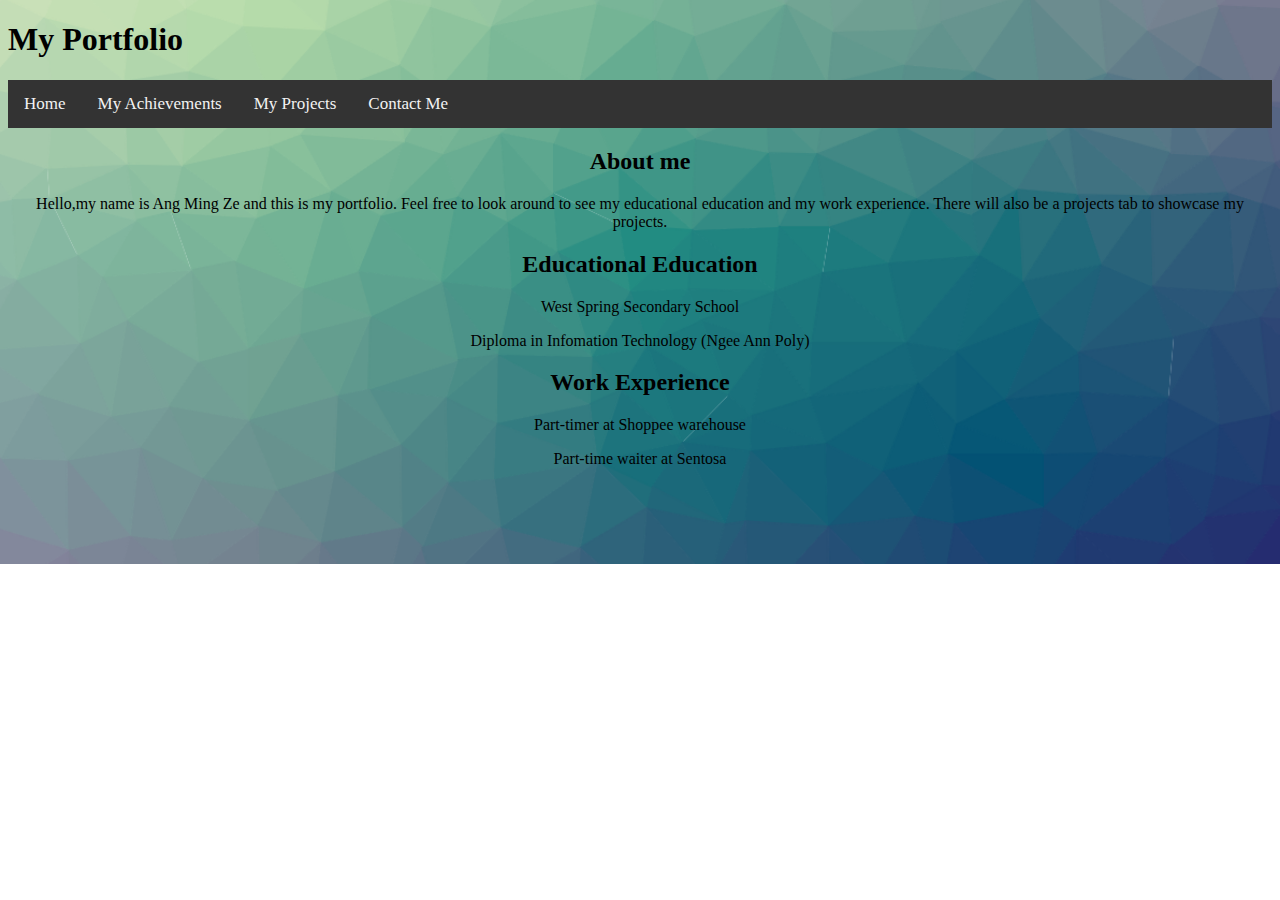
==== index.html @ 1c4ab0c3 "more css" ====
<!DOCtype html>
<html lang="en">
<head>
    <meta charset="UTF-8">
    <meta http-equiv="X-UA-Compatible" content="IE=edge">
    <meta name="viewport" content="width=device-width, initial-scale=1.0">
    <title>My Portfolio</title>
    <link href="style.css" rel="stylesheet" type="text/css" />
    <h1>My Portfolio</h1>   
</head>
<body>
    <nav class="navbar" style="text-align: center;">
        <a href="index.html">Home</a>
        <a href="achievement.html">My Achievements</a>
        <a href="projects.html">My Projects</a>
        <a href="contact.html">Contact Me</a>
    </nav>
    <header class = "intro">
        <h2 class ="id">About me</h2>
        <p>Hello,my name is Ang Ming Ze and this is my portfolio. 
            Feel free to look around to see my educational education and my work experience. 
            There will also be a projects tab to showcase my projects. 
        </p>
    </header>

    <div class = "edu">
        <h2>Educational Education</h2>
        <p> West Spring Secondary School</p>
        <p> Diploma in Infomation Technology (Ngee Ann Poly)</p>
    </div>

    <div class = "work">
        <h2>Work Experience</h2>
        <p>Part-timer at Shoppee warehouse </p>
        <p> Part-time waiter at Sentosa</p>
    </div>

</body>
</html>
---- style.css ----
.intro{
    text-align: center;
}

.edu{
    text-align: center;
}

.work{
    text-align: center;
}

.form{
    font-size: 50px;
    text-align: center;
}
a:link, a:visited {
background-color: #f4433600;
color: white;
padding: 14px 25px;
text-align: center;
text-decoration: none;
display: inline-block;
}

a:hover, a:active {
background-color: turquoise;
}

body {
    background-image: url('images/background.jpg');
    height: 100%;
    background-position: center;
    background-repeat: no-repeat;
    background-size: cover;
}

/*Nav Bar*/
.navbar {
background-color: #333;
overflow: hidden;
}

.navbar a {
float: left;
color: #f2f2f2;
text-align: center;
padding: 14px 16px;
text-decoration: none;
font-size: 17px;
}
.navbar a:hover {
background-color: #ddd;
color: black;
}

.proj img{
    height: 353px;
    width: 616px;
}

.proj p{
    font-size: 20px;
}
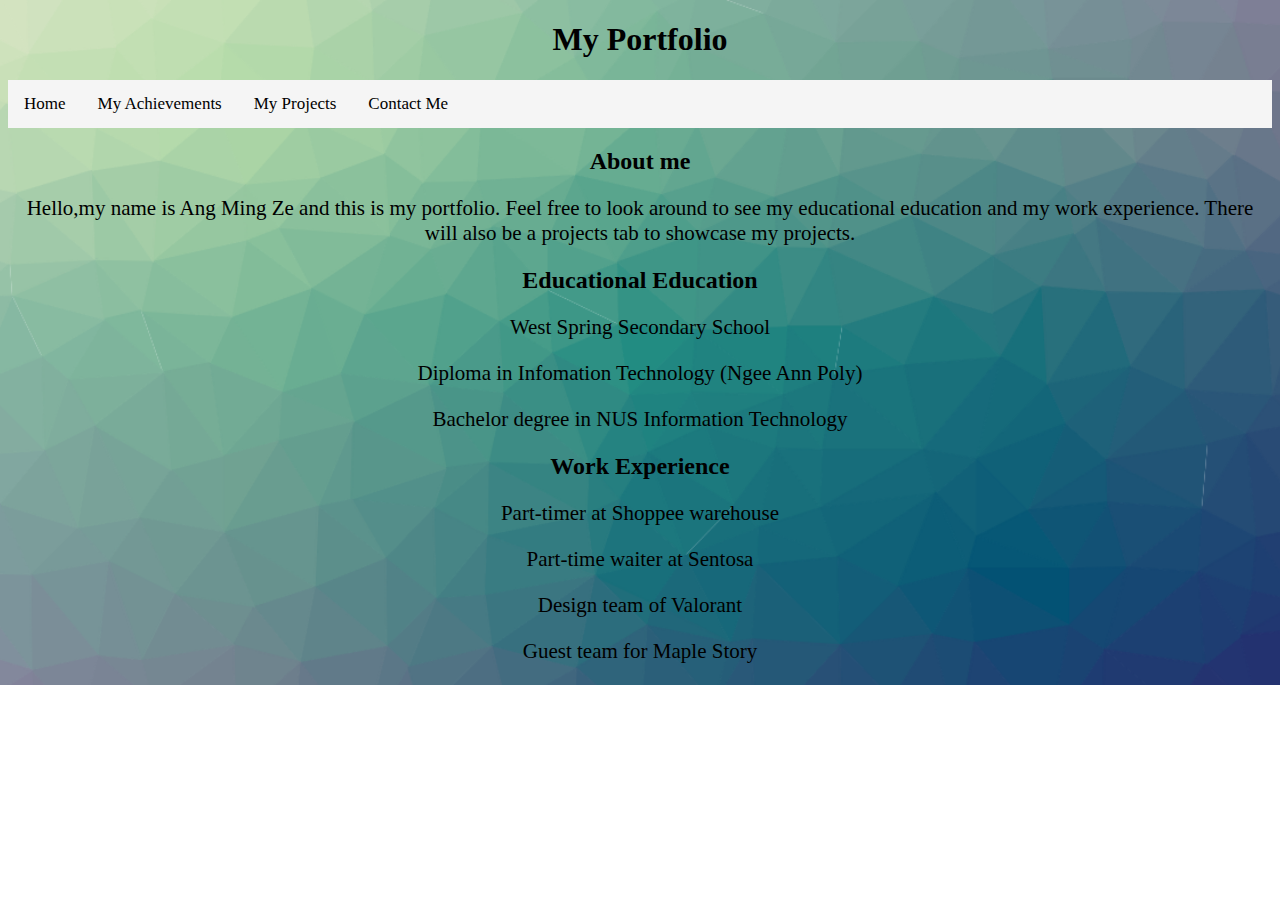
==== commit 8c153117: "modifying css styles" ====
--- a/index.html
+++ b/index.html
@@ -6,7 +6,7 @@
     <meta name="viewport" content="width=device-width, initial-scale=1.0">
     <title>My Portfolio</title>
     <link href="style.css" rel="stylesheet" type="text/css" />
-    <h1>My Portfolio</h1>   
+    <h1 style="text-align: center;">My Portfolio</h1>   
 </head>
 <body>
     <nav class="navbar" style="text-align: center;">
@@ -27,12 +27,15 @@
         <h2>Educational Education</h2>
         <p> West Spring Secondary School</p>
         <p> Diploma in Infomation Technology (Ngee Ann Poly)</p>
+        <p> Bachelor degree in NUS Information Technology</p>
     </div>
 
     <div class = "work">
         <h2>Work Experience</h2>
-        <p>Part-timer at Shoppee warehouse </p>
+        <p> Part-timer at Shoppee warehouse </p>
         <p> Part-time waiter at Sentosa</p>
+        <p> Design team of Valorant</p>
+        <p> Guest team for Maple Story</p>
     </div>
 
 </body>
--- a/style.css
+++ b/style.css
@@ -1,3 +1,6 @@
+p{
+    font-size: 21px;
+}
 .intro{
     text-align: center;
 }
@@ -11,9 +14,10 @@
 }
 
 .form{
-    font-size: 50px;
+    font-size: 25px;
     text-align: center;
 }
+
 a:link, a:visited {
 background-color: #f4433600;
 color: white;
@@ -37,7 +41,7 @@
 
 /*Nav Bar*/
 .navbar {
-background-color: #333;
+background-color: whitesmoke;
 overflow: hidden;
 }
 
@@ -54,6 +58,7 @@
 color: black;
 }
 
+/*Projects*/
 .proj img{
     height: 353px;
     width: 616px;
@@ -61,4 +66,17 @@
 
 .proj p{
     font-size: 20px;
-}+    width: 25%;
+    text-align: center;
+}
+
+.proj a:hover, a:active, a:link, a:visited{
+    color: black;
+}
+
+/*contact*/
+.contact{
+    font-size: 25px;
+    text-align: center;
+}
+
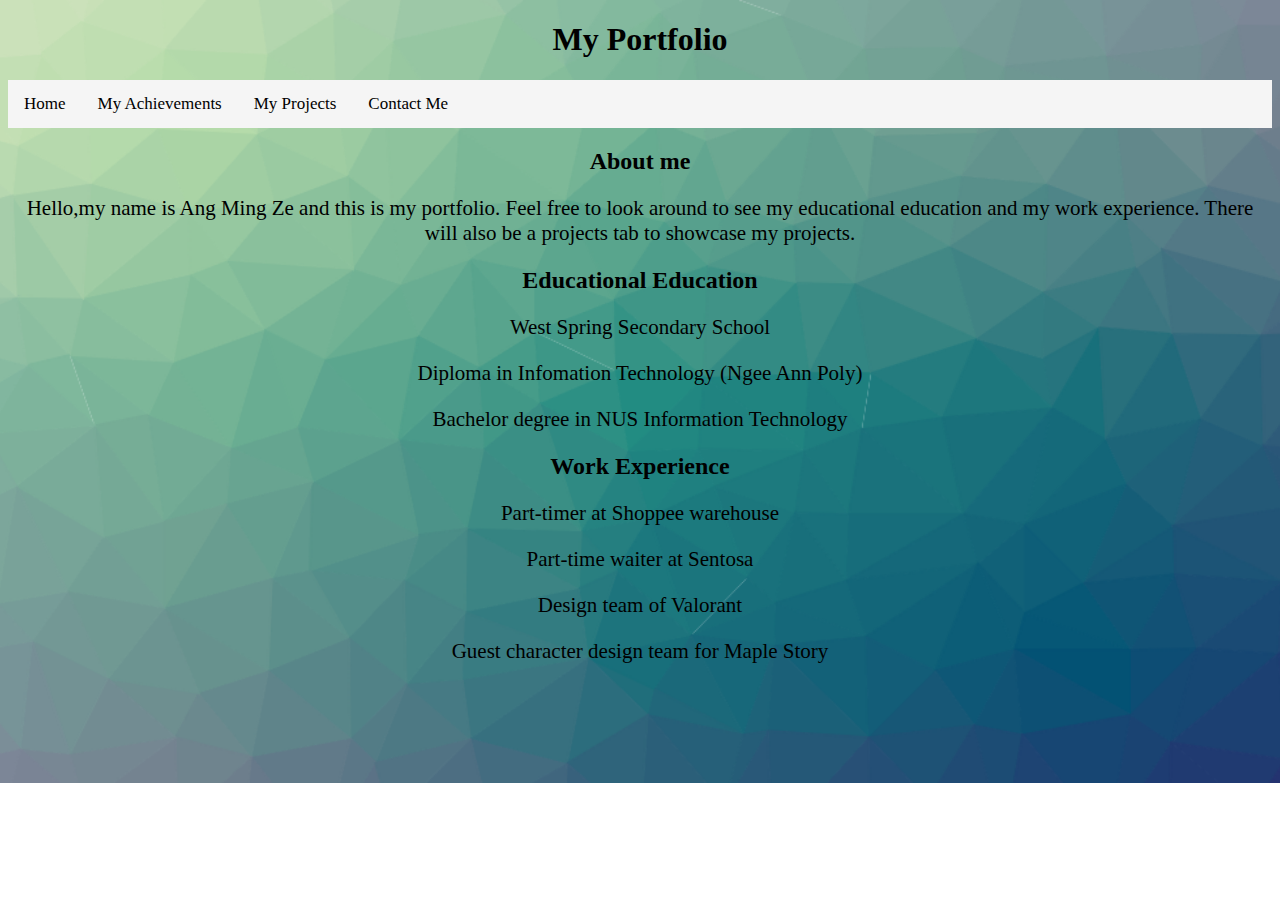
==== commit 1daba726: "Finishing touches to entire assignment" ====
--- a/index.html
+++ b/index.html
@@ -27,7 +27,7 @@
         <h2>Educational Education</h2>
         <p> West Spring Secondary School</p>
         <p> Diploma in Infomation Technology (Ngee Ann Poly)</p>
-        <p> Bachelor degree in NUS Information Technology</p>
+        <p> Bachelor degree in NUS Information Technology</p> 
     </div>
 
     <div class = "work">
@@ -35,8 +35,8 @@
         <p> Part-timer at Shoppee warehouse </p>
         <p> Part-time waiter at Sentosa</p>
         <p> Design team of Valorant</p>
-        <p> Guest team for Maple Story</p>
+        <p> Guest character design team for Maple Story</p>
     </div>
-
+    <br><br><br><br><br>
 </body>
 </html>--- a/style.css
+++ b/style.css
@@ -80,3 +80,16 @@
     text-align: center;
 }
 
+
+/*for js*/
+.temp{
+    font-size: 25px;
+    display: inline-block;
+    border-radius: 10px;
+    border: 2px;
+    border-style: solid;
+    text-align: center;
+    padding: 10px;
+    position: absolute;
+    left: 39%;
+}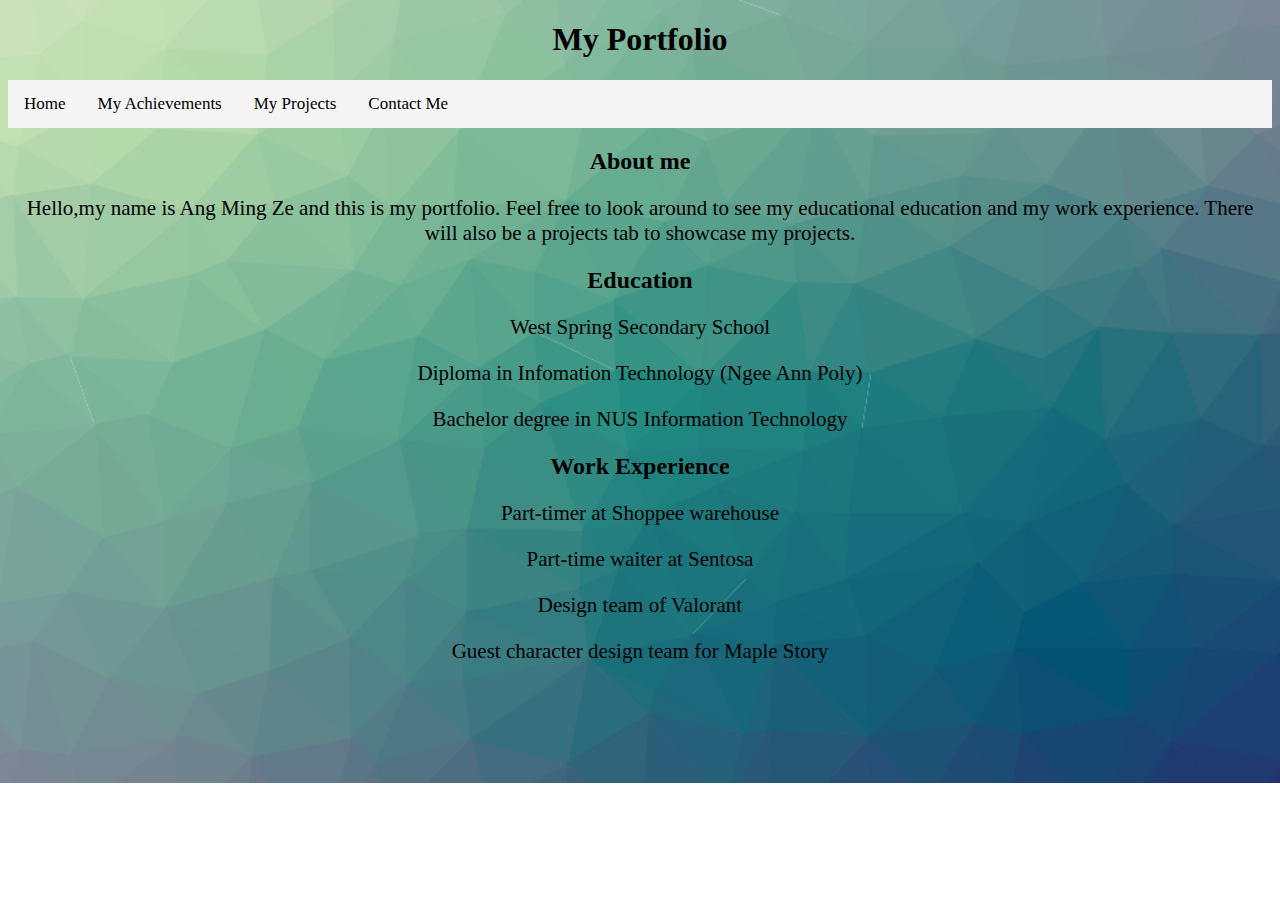
==== commit 3bc40ac5: "README updates" ====
--- a/index.html
+++ b/index.html
@@ -24,7 +24,7 @@
     </header>
 
     <div class = "edu">
-        <h2>Educational Education</h2>
+        <h2>Education</h2>
         <p> West Spring Secondary School</p>
         <p> Diploma in Infomation Technology (Ngee Ann Poly)</p>
         <p> Bachelor degree in NUS Information Technology</p> 
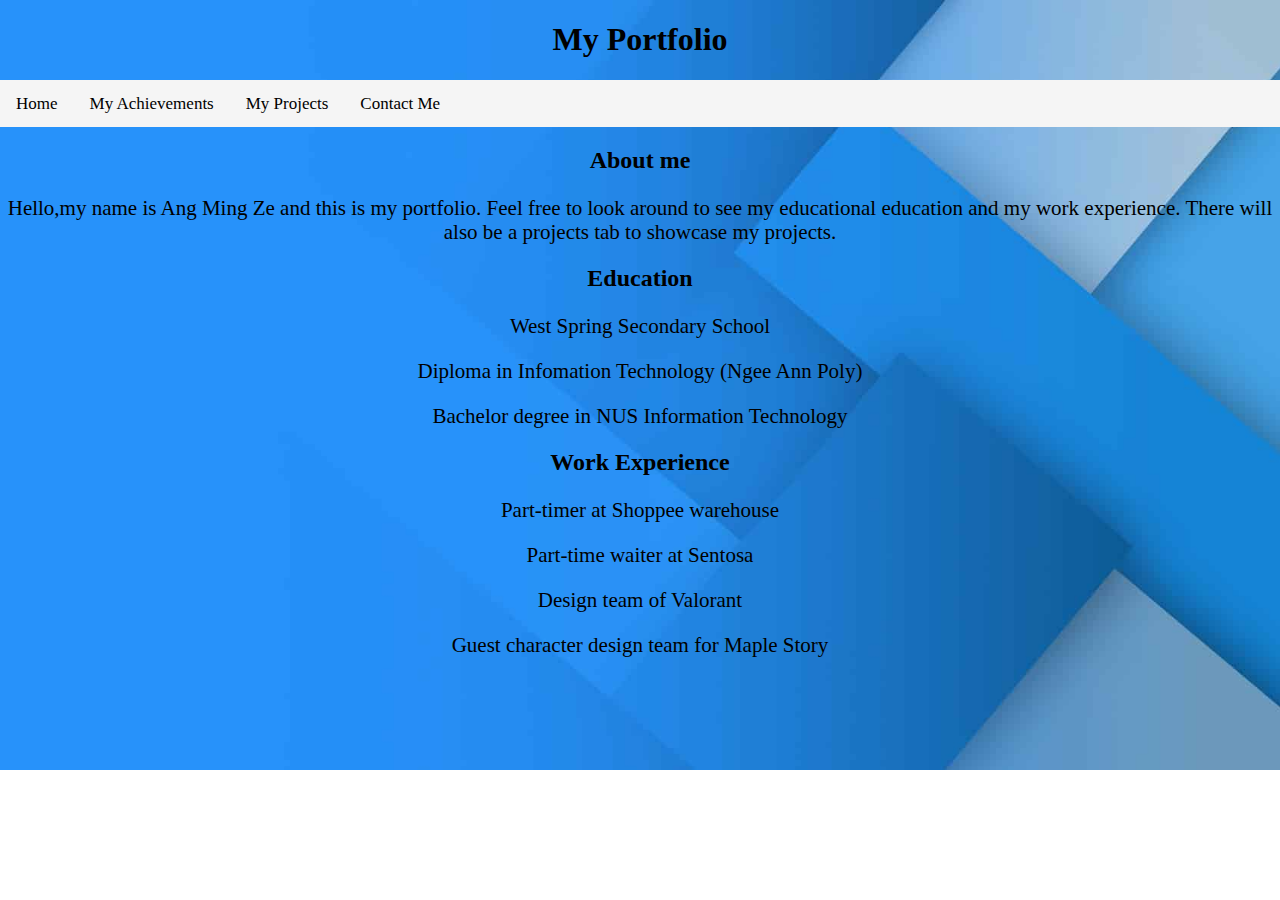
==== commit f2631688: "adding normalise css into files" ====
--- a/index.html
+++ b/index.html
@@ -5,6 +5,7 @@
     <meta http-equiv="X-UA-Compatible" content="IE=edge">
     <meta name="viewport" content="width=device-width, initial-scale=1.0">
     <title>My Portfolio</title>
+    <link rel="stylesheet" href="normalize.css">
     <link href="style.css" rel="stylesheet" type="text/css" />
     <h1 style="text-align: center;">My Portfolio</h1>   
 </head>
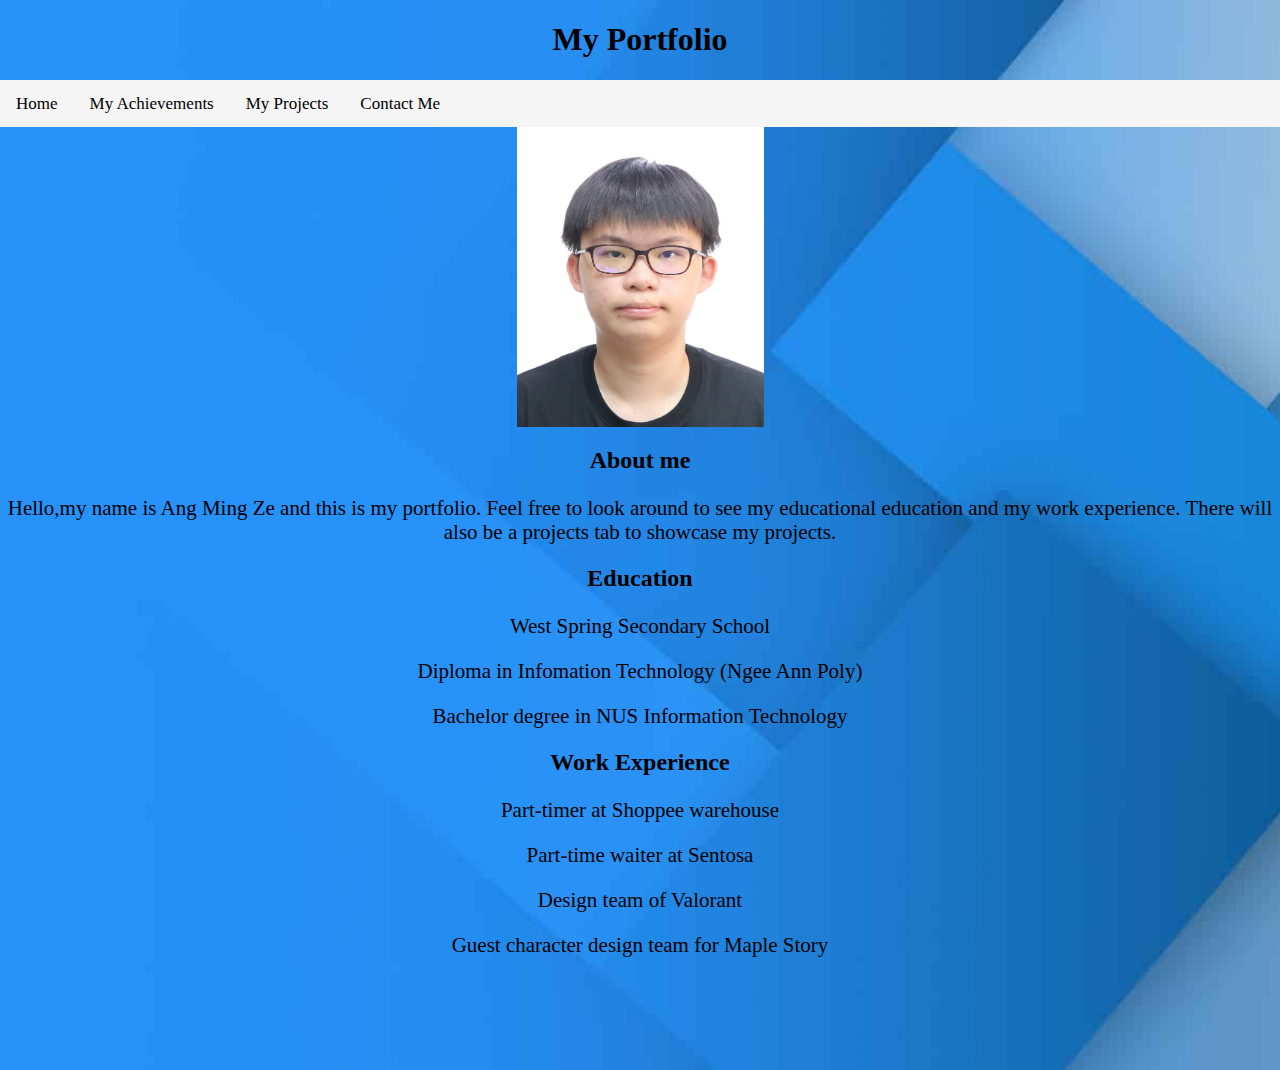
==== commit 9d1820e4: "added my photo" ====
--- a/index.html
+++ b/index.html
@@ -6,10 +6,20 @@
     <meta name="viewport" content="width=device-width, initial-scale=1.0">
     <title>My Portfolio</title>
     <link rel="stylesheet" href="normalize.css">
-    <link href="style.css" rel="stylesheet" type="text/css" />
-    <h1 style="text-align: center;">My Portfolio</h1>   
+    <link href="style.css" rel="stylesheet" type="text/css" /> 
+    <style>
+    .center {
+    display: block;
+    margin-left: auto;
+    margin-right: auto;
+    height: 300px;
+    width: 247px;
+    }
+    </style>
 </head>
+
 <body>
+    <h1 style="text-align: center;">My Portfolio</h1>  
     <nav class="navbar" style="text-align: center;">
         <a href="index.html">Home</a>
         <a href="achievement.html">My Achievements</a>
@@ -17,6 +27,7 @@
         <a href="contact.html">Contact Me</a>
     </nav>
     <header class = "intro">
+        <img src="images/NP photo.JPG" alt="My face" class="center">
         <h2 class ="id">About me</h2>
         <p>Hello,my name is Ang Ming Ze and this is my portfolio. 
             Feel free to look around to see my educational education and my work experience. 
